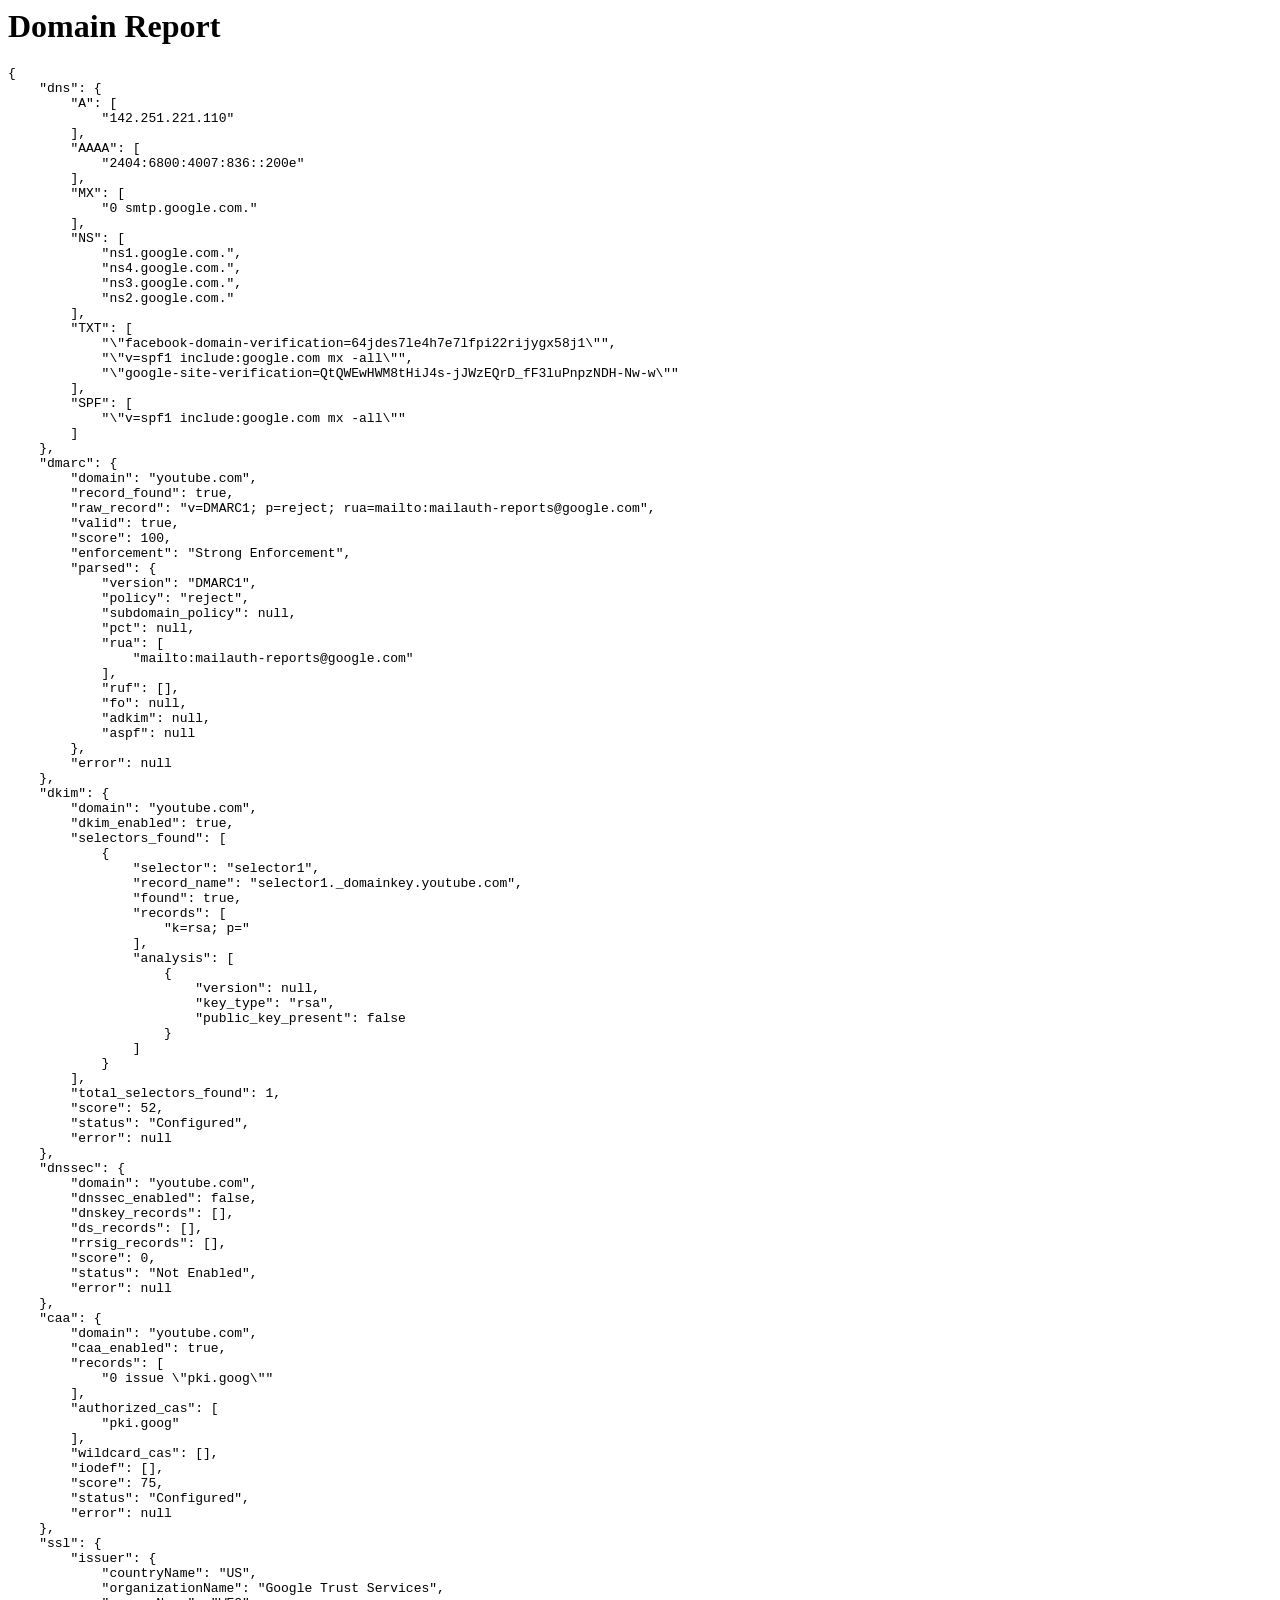
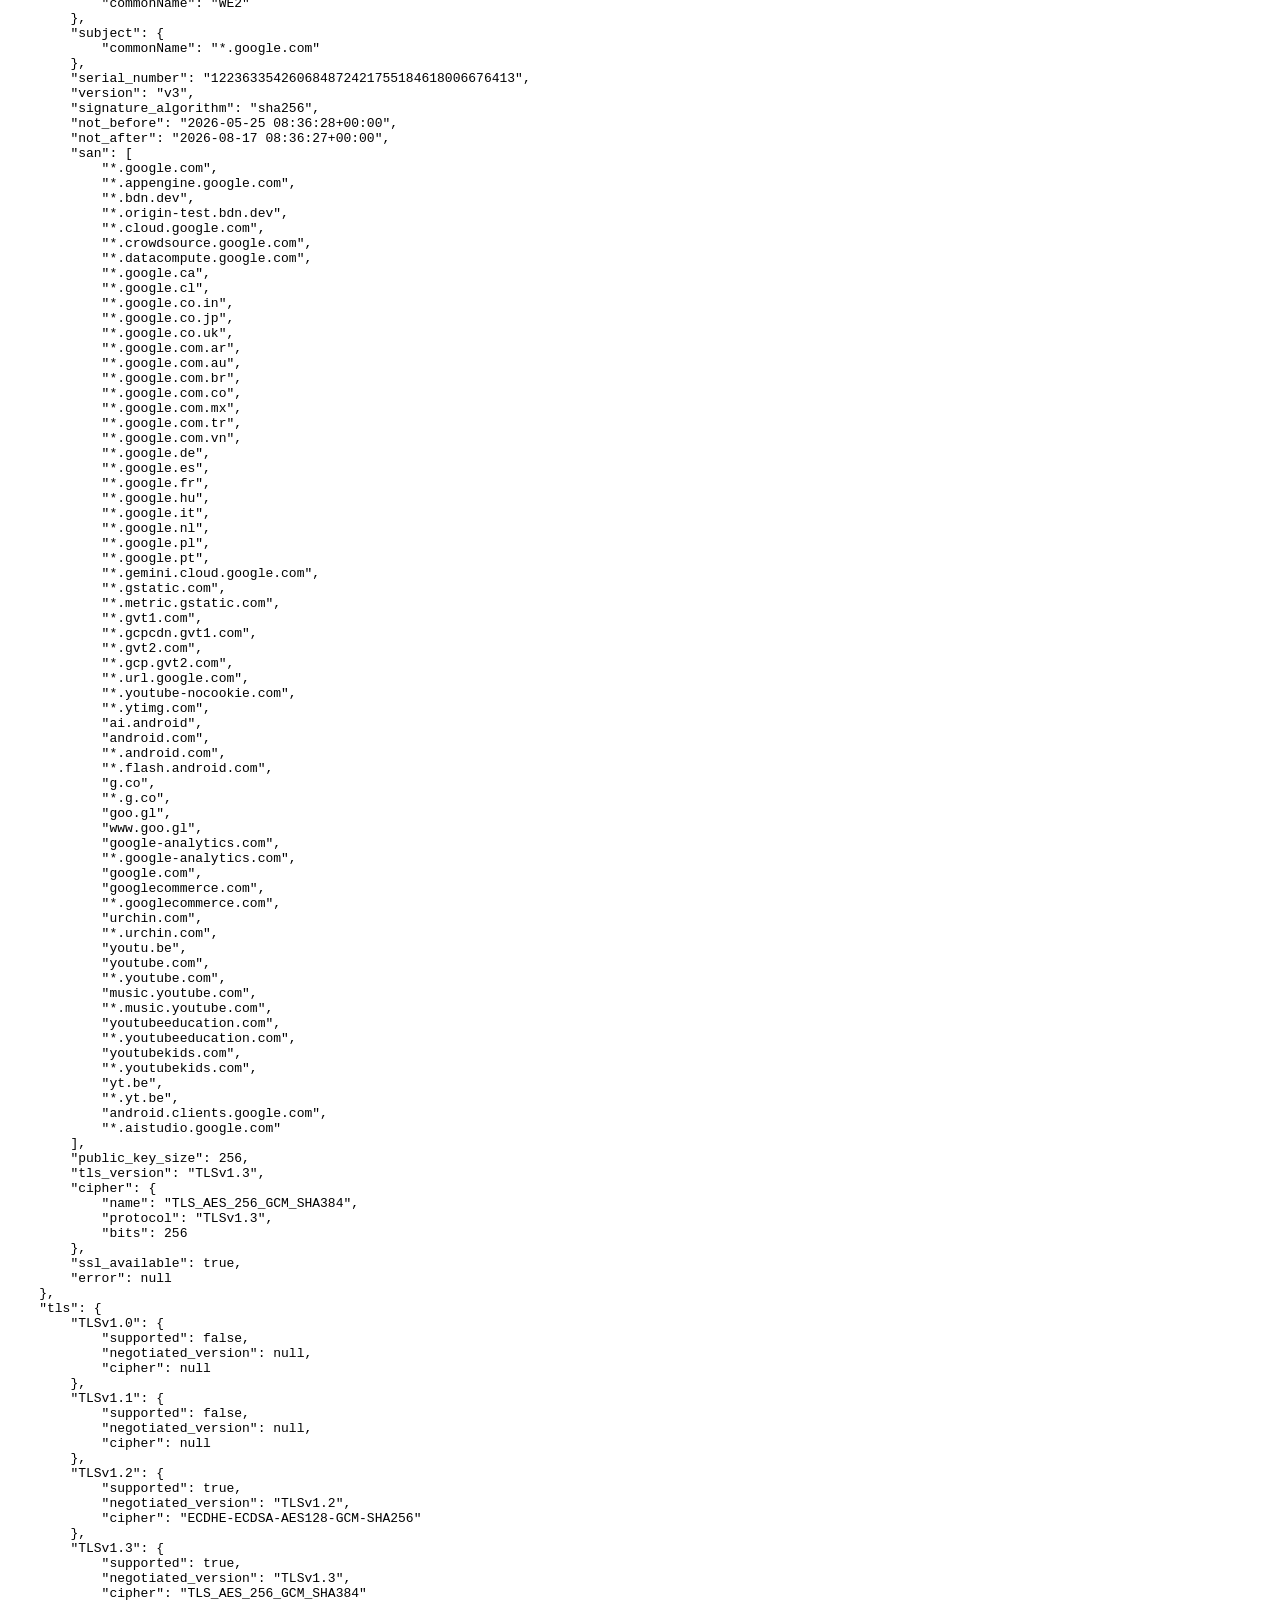
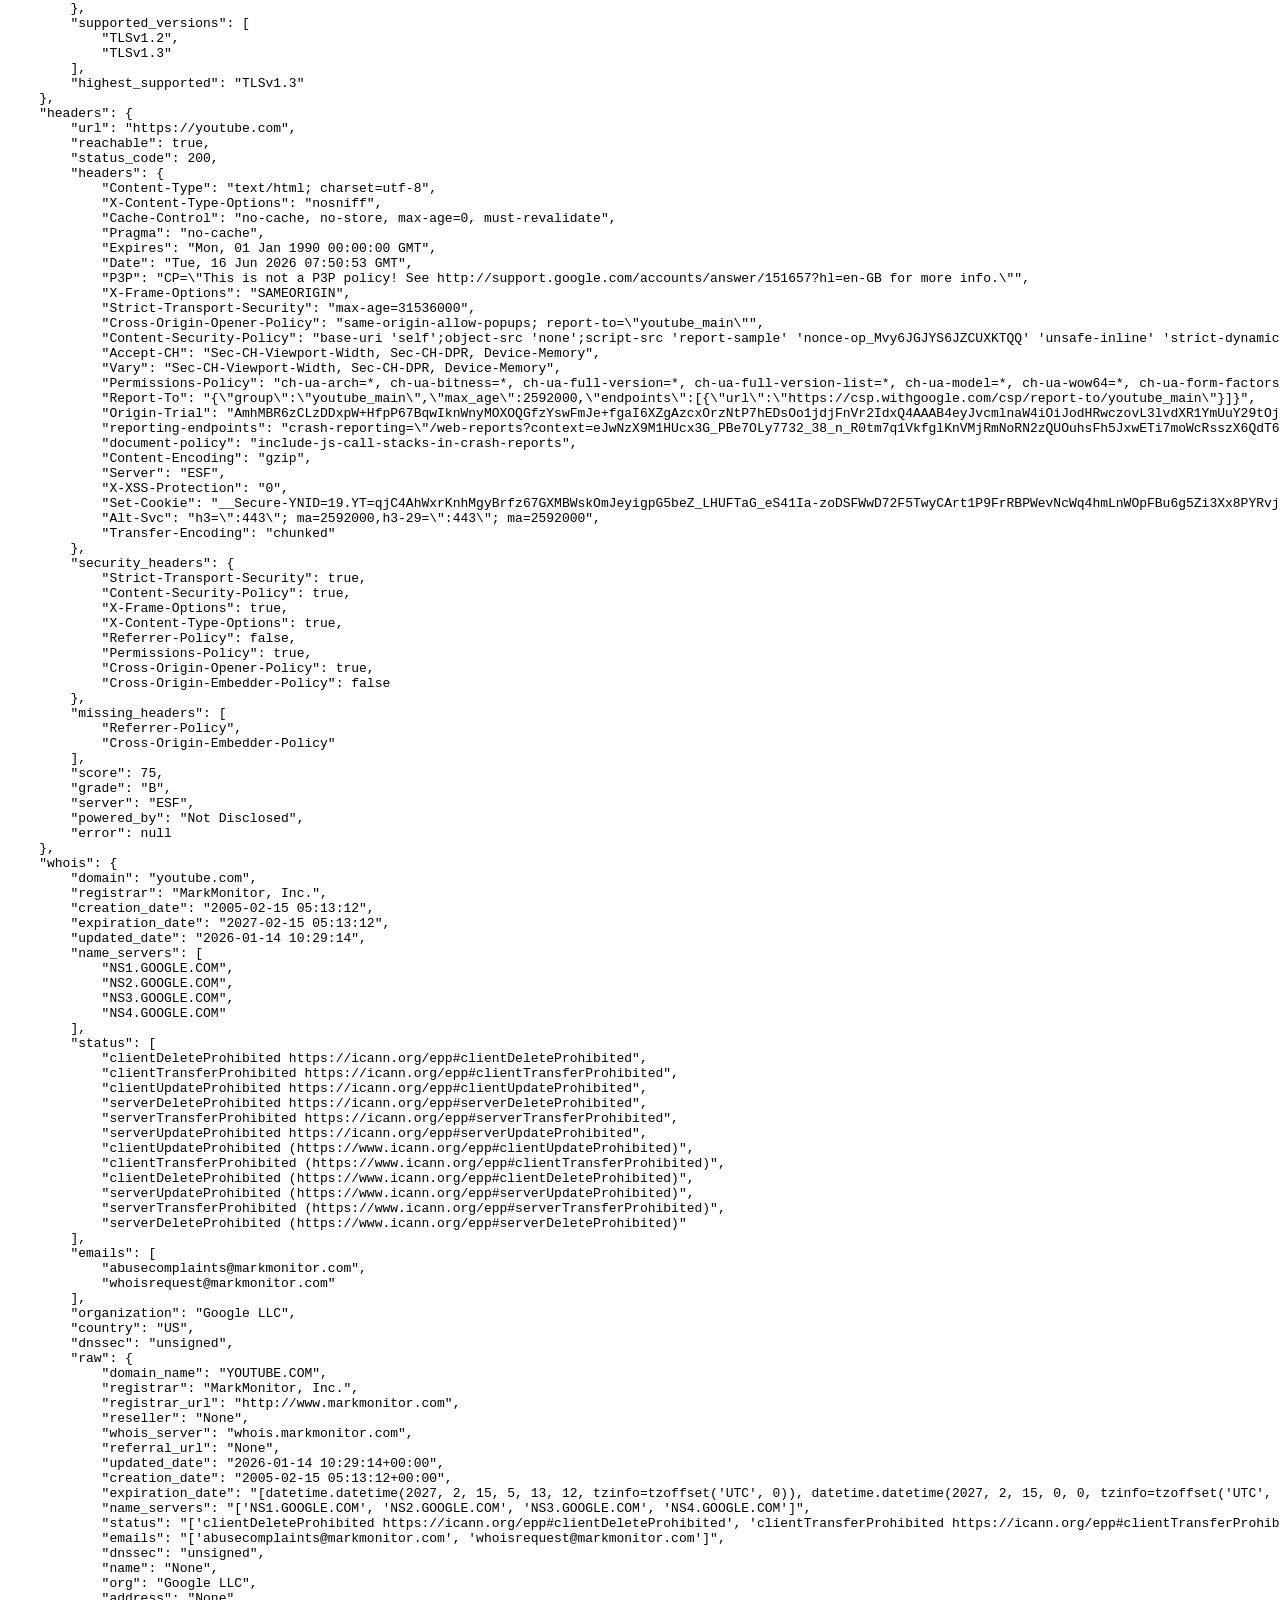
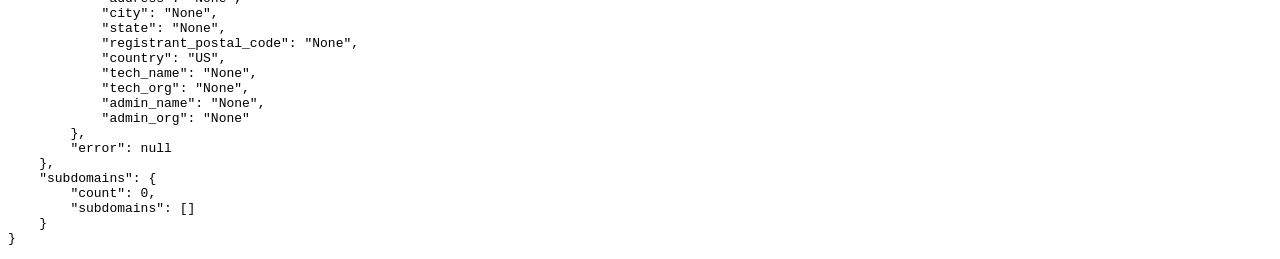
==== reports/html/youtube.com.html @ 62d056ec "Initial release" ====
<html>
<head>
<title>youtube.com</title>
</head>

<body>

<h1>Domain Report</h1>

<pre>
{
    "dns": {
        "A": [
            "142.251.221.110"
        ],
        "AAAA": [
            "2404:6800:4007:836::200e"
        ],
        "MX": [
            "0 smtp.google.com."
        ],
        "NS": [
            "ns1.google.com.",
            "ns4.google.com.",
            "ns3.google.com.",
            "ns2.google.com."
        ],
        "TXT": [
            "\"facebook-domain-verification=64jdes7le4h7e7lfpi22rijygx58j1\"",
            "\"v=spf1 include:google.com mx -all\"",
            "\"google-site-verification=QtQWEwHWM8tHiJ4s-jJWzEQrD_fF3luPnpzNDH-Nw-w\""
        ],
        "SPF": [
            "\"v=spf1 include:google.com mx -all\""
        ]
    },
    "dmarc": {
        "domain": "youtube.com",
        "record_found": true,
        "raw_record": "v=DMARC1; p=reject; rua=mailto:mailauth-reports@google.com",
        "valid": true,
        "score": 100,
        "enforcement": "Strong Enforcement",
        "parsed": {
            "version": "DMARC1",
            "policy": "reject",
            "subdomain_policy": null,
            "pct": null,
            "rua": [
                "mailto:mailauth-reports@google.com"
            ],
            "ruf": [],
            "fo": null,
            "adkim": null,
            "aspf": null
        },
        "error": null
    },
    "dkim": {
        "domain": "youtube.com",
        "dkim_enabled": true,
        "selectors_found": [
            {
                "selector": "selector1",
                "record_name": "selector1._domainkey.youtube.com",
                "found": true,
                "records": [
                    "k=rsa; p="
                ],
                "analysis": [
                    {
                        "version": null,
                        "key_type": "rsa",
                        "public_key_present": false
                    }
                ]
            }
        ],
        "total_selectors_found": 1,
        "score": 52,
        "status": "Configured",
        "error": null
    },
    "dnssec": {
        "domain": "youtube.com",
        "dnssec_enabled": false,
        "dnskey_records": [],
        "ds_records": [],
        "rrsig_records": [],
        "score": 0,
        "status": "Not Enabled",
        "error": null
    },
    "caa": {
        "domain": "youtube.com",
        "caa_enabled": true,
        "records": [
            "0 issue \"pki.goog\""
        ],
        "authorized_cas": [
            "pki.goog"
        ],
        "wildcard_cas": [],
        "iodef": [],
        "score": 75,
        "status": "Configured",
        "error": null
    },
    "ssl": {
        "issuer": {
            "countryName": "US",
            "organizationName": "Google Trust Services",
            "commonName": "WE2"
        },
        "subject": {
            "commonName": "*.google.com"
        },
        "serial_number": "122363354260684872421755184618006676413",
        "version": "v3",
        "signature_algorithm": "sha256",
        "not_before": "2026-05-25 08:36:28+00:00",
        "not_after": "2026-08-17 08:36:27+00:00",
        "san": [
            "*.google.com",
            "*.appengine.google.com",
            "*.bdn.dev",
            "*.origin-test.bdn.dev",
            "*.cloud.google.com",
            "*.crowdsource.google.com",
            "*.datacompute.google.com",
            "*.google.ca",
            "*.google.cl",
            "*.google.co.in",
            "*.google.co.jp",
            "*.google.co.uk",
            "*.google.com.ar",
            "*.google.com.au",
            "*.google.com.br",
            "*.google.com.co",
            "*.google.com.mx",
            "*.google.com.tr",
            "*.google.com.vn",
            "*.google.de",
            "*.google.es",
            "*.google.fr",
            "*.google.hu",
            "*.google.it",
            "*.google.nl",
            "*.google.pl",
            "*.google.pt",
            "*.gemini.cloud.google.com",
            "*.gstatic.com",
            "*.metric.gstatic.com",
            "*.gvt1.com",
            "*.gcpcdn.gvt1.com",
            "*.gvt2.com",
            "*.gcp.gvt2.com",
            "*.url.google.com",
            "*.youtube-nocookie.com",
            "*.ytimg.com",
            "ai.android",
            "android.com",
            "*.android.com",
            "*.flash.android.com",
            "g.co",
            "*.g.co",
            "goo.gl",
            "www.goo.gl",
            "google-analytics.com",
            "*.google-analytics.com",
            "google.com",
            "googlecommerce.com",
            "*.googlecommerce.com",
            "urchin.com",
            "*.urchin.com",
            "youtu.be",
            "youtube.com",
            "*.youtube.com",
            "music.youtube.com",
            "*.music.youtube.com",
            "youtubeeducation.com",
            "*.youtubeeducation.com",
            "youtubekids.com",
            "*.youtubekids.com",
            "yt.be",
            "*.yt.be",
            "android.clients.google.com",
            "*.aistudio.google.com"
        ],
        "public_key_size": 256,
        "tls_version": "TLSv1.3",
        "cipher": {
            "name": "TLS_AES_256_GCM_SHA384",
            "protocol": "TLSv1.3",
            "bits": 256
        },
        "ssl_available": true,
        "error": null
    },
    "tls": {
        "TLSv1.0": {
            "supported": false,
            "negotiated_version": null,
            "cipher": null
        },
        "TLSv1.1": {
            "supported": false,
            "negotiated_version": null,
            "cipher": null
        },
        "TLSv1.2": {
            "supported": true,
            "negotiated_version": "TLSv1.2",
            "cipher": "ECDHE-ECDSA-AES128-GCM-SHA256"
        },
        "TLSv1.3": {
            "supported": true,
            "negotiated_version": "TLSv1.3",
            "cipher": "TLS_AES_256_GCM_SHA384"
        },
        "supported_versions": [
            "TLSv1.2",
            "TLSv1.3"
        ],
        "highest_supported": "TLSv1.3"
    },
    "headers": {
        "url": "https://youtube.com",
        "reachable": true,
        "status_code": 200,
        "headers": {
            "Content-Type": "text/html; charset=utf-8",
            "X-Content-Type-Options": "nosniff",
            "Cache-Control": "no-cache, no-store, max-age=0, must-revalidate",
            "Pragma": "no-cache",
            "Expires": "Mon, 01 Jan 1990 00:00:00 GMT",
            "Date": "Tue, 16 Jun 2026 07:50:53 GMT",
            "P3P": "CP=\"This is not a P3P policy! See http://support.google.com/accounts/answer/151657?hl=en-GB for more info.\"",
            "X-Frame-Options": "SAMEORIGIN",
            "Strict-Transport-Security": "max-age=31536000",
            "Cross-Origin-Opener-Policy": "same-origin-allow-popups; report-to=\"youtube_main\"",
            "Content-Security-Policy": "base-uri 'self';object-src 'none';script-src 'report-sample' 'nonce-op_Mvy6JGJYS6JZCUXKTQQ' 'unsafe-inline' 'strict-dynamic' https: http: 'unsafe-eval';report-uri https://csp.withgoogle.com/csp/youtube_main/strict, require-trusted-types-for 'script'",
            "Accept-CH": "Sec-CH-Viewport-Width, Sec-CH-DPR, Device-Memory",
            "Vary": "Sec-CH-Viewport-Width, Sec-CH-DPR, Device-Memory",
            "Permissions-Policy": "ch-ua-arch=*, ch-ua-bitness=*, ch-ua-full-version=*, ch-ua-full-version-list=*, ch-ua-model=*, ch-ua-wow64=*, ch-ua-form-factors=*, ch-ua-platform=*, ch-ua-platform-version=*",
            "Report-To": "{\"group\":\"youtube_main\",\"max_age\":2592000,\"endpoints\":[{\"url\":\"https://csp.withgoogle.com/csp/report-to/youtube_main\"}]}",
            "Origin-Trial": "[base64], AiDEBptUfVeO93q48VdVMe/[base64]",
            "reporting-endpoints": "crash-reporting=\"/web-reports?context=[base64]\"",
            "document-policy": "include-js-call-stacks-in-crash-reports",
            "Content-Encoding": "gzip",
            "Server": "ESF",
            "X-XSS-Protection": "0",
            "Set-Cookie": "__Secure-YNID=19.YT=[base64]; expires=Sun, 13-Dec-2026 07:50:52 GMT; path=/; domain=.youtube.com; Secure; HttpOnly; SameSite=none, GPS=1; Domain=.youtube.com; Expires=Tue, 16-Jun-2026 08:20:53 GMT; Path=/; Secure; HttpOnly, YSC=hbJdYgOzOFk; Domain=.youtube.com; Path=/; Secure; HttpOnly; SameSite=none, __Secure-ROLLOUT_TOKEN=COz4hY_W-s-j2QEQ2vnJnqOLlQMY2vnJnqOLlQM%3D; Domain=youtube.com; Expires=Sun, 13-Dec-2026 07:50:53 GMT; Path=/; Secure; HttpOnly; SameSite=none; Partitioned, __Secure-YEC=; Domain=.youtube.com; Expires=Wed, 20-Sep-2023 07:50:53 GMT; Path=/; Secure; HttpOnly; SameSite=lax, VISITOR_INFO1_LIVE=xcBWP-prTMo; Domain=.youtube.com; Expires=Sun, 13-Dec-2026 07:50:53 GMT; Path=/; Secure; HttpOnly; SameSite=none, VISITOR_PRIVACY_METADATA=CgJJThIEGgAgVA%3D%3D; Domain=.youtube.com; Expires=Sun, 13-Dec-2026 07:50:53 GMT; Path=/; Secure; HttpOnly; SameSite=none",
            "Alt-Svc": "h3=\":443\"; ma=2592000,h3-29=\":443\"; ma=2592000",
            "Transfer-Encoding": "chunked"
        },
        "security_headers": {
            "Strict-Transport-Security": true,
            "Content-Security-Policy": true,
            "X-Frame-Options": true,
            "X-Content-Type-Options": true,
            "Referrer-Policy": false,
            "Permissions-Policy": true,
            "Cross-Origin-Opener-Policy": true,
            "Cross-Origin-Embedder-Policy": false
        },
        "missing_headers": [
            "Referrer-Policy",
            "Cross-Origin-Embedder-Policy"
        ],
        "score": 75,
        "grade": "B",
        "server": "ESF",
        "powered_by": "Not Disclosed",
        "error": null
    },
    "whois": {
        "domain": "youtube.com",
        "registrar": "MarkMonitor, Inc.",
        "creation_date": "2005-02-15 05:13:12",
        "expiration_date": "2027-02-15 05:13:12",
        "updated_date": "2026-01-14 10:29:14",
        "name_servers": [
            "NS1.GOOGLE.COM",
            "NS2.GOOGLE.COM",
            "NS3.GOOGLE.COM",
            "NS4.GOOGLE.COM"
        ],
        "status": [
            "clientDeleteProhibited https://icann.org/epp#clientDeleteProhibited",
            "clientTransferProhibited https://icann.org/epp#clientTransferProhibited",
            "clientUpdateProhibited https://icann.org/epp#clientUpdateProhibited",
            "serverDeleteProhibited https://icann.org/epp#serverDeleteProhibited",
            "serverTransferProhibited https://icann.org/epp#serverTransferProhibited",
            "serverUpdateProhibited https://icann.org/epp#serverUpdateProhibited",
            "clientUpdateProhibited (https://www.icann.org/epp#clientUpdateProhibited)",
            "clientTransferProhibited (https://www.icann.org/epp#clientTransferProhibited)",
            "clientDeleteProhibited (https://www.icann.org/epp#clientDeleteProhibited)",
            "serverUpdateProhibited (https://www.icann.org/epp#serverUpdateProhibited)",
            "serverTransferProhibited (https://www.icann.org/epp#serverTransferProhibited)",
            "serverDeleteProhibited (https://www.icann.org/epp#serverDeleteProhibited)"
        ],
        "emails": [
            "abusecomplaints@markmonitor.com",
            "whoisrequest@markmonitor.com"
        ],
        "organization": "Google LLC",
        "country": "US",
        "dnssec": "unsigned",
        "raw": {
            "domain_name": "YOUTUBE.COM",
            "registrar": "MarkMonitor, Inc.",
            "registrar_url": "http://www.markmonitor.com",
            "reseller": "None",
            "whois_server": "whois.markmonitor.com",
            "referral_url": "None",
            "updated_date": "2026-01-14 10:29:14+00:00",
            "creation_date": "2005-02-15 05:13:12+00:00",
            "expiration_date": "[datetime.datetime(2027, 2, 15, 5, 13, 12, tzinfo=tzoffset('UTC', 0)), datetime.datetime(2027, 2, 15, 0, 0, tzinfo=tzoffset('UTC', 0))]",
            "name_servers": "['NS1.GOOGLE.COM', 'NS2.GOOGLE.COM', 'NS3.GOOGLE.COM', 'NS4.GOOGLE.COM']",
            "status": "['clientDeleteProhibited https://icann.org/epp#clientDeleteProhibited', 'clientTransferProhibited https://icann.org/epp#clientTransferProhibited', 'clientUpdateProhibited https://icann.org/epp#clientUpdateProhibited', 'serverDeleteProhibited https://icann.org/epp#serverDeleteProhibited', 'serverTransferProhibited https://icann.org/epp#serverTransferProhibited', 'serverUpdateProhibited https://icann.org/epp#serverUpdateProhibited', 'clientUpdateProhibited (https://www.icann.org/epp#clientUpdateProhibited)', 'clientTransferProhibited (https://www.icann.org/epp#clientTransferProhibited)', 'clientDeleteProhibited (https://www.icann.org/epp#clientDeleteProhibited)', 'serverUpdateProhibited (https://www.icann.org/epp#serverUpdateProhibited)', 'serverTransferProhibited (https://www.icann.org/epp#serverTransferProhibited)', 'serverDeleteProhibited (https://www.icann.org/epp#serverDeleteProhibited)']",
            "emails": "['abusecomplaints@markmonitor.com', 'whoisrequest@markmonitor.com']",
            "dnssec": "unsigned",
            "name": "None",
            "org": "Google LLC",
            "address": "None",
            "city": "None",
            "state": "None",
            "registrant_postal_code": "None",
            "country": "US",
            "tech_name": "None",
            "tech_org": "None",
            "admin_name": "None",
            "admin_org": "None"
        },
        "error": null
    },
    "subdomains": {
        "count": 0,
        "subdomains": []
    }
}
</pre>

</body>
</html>
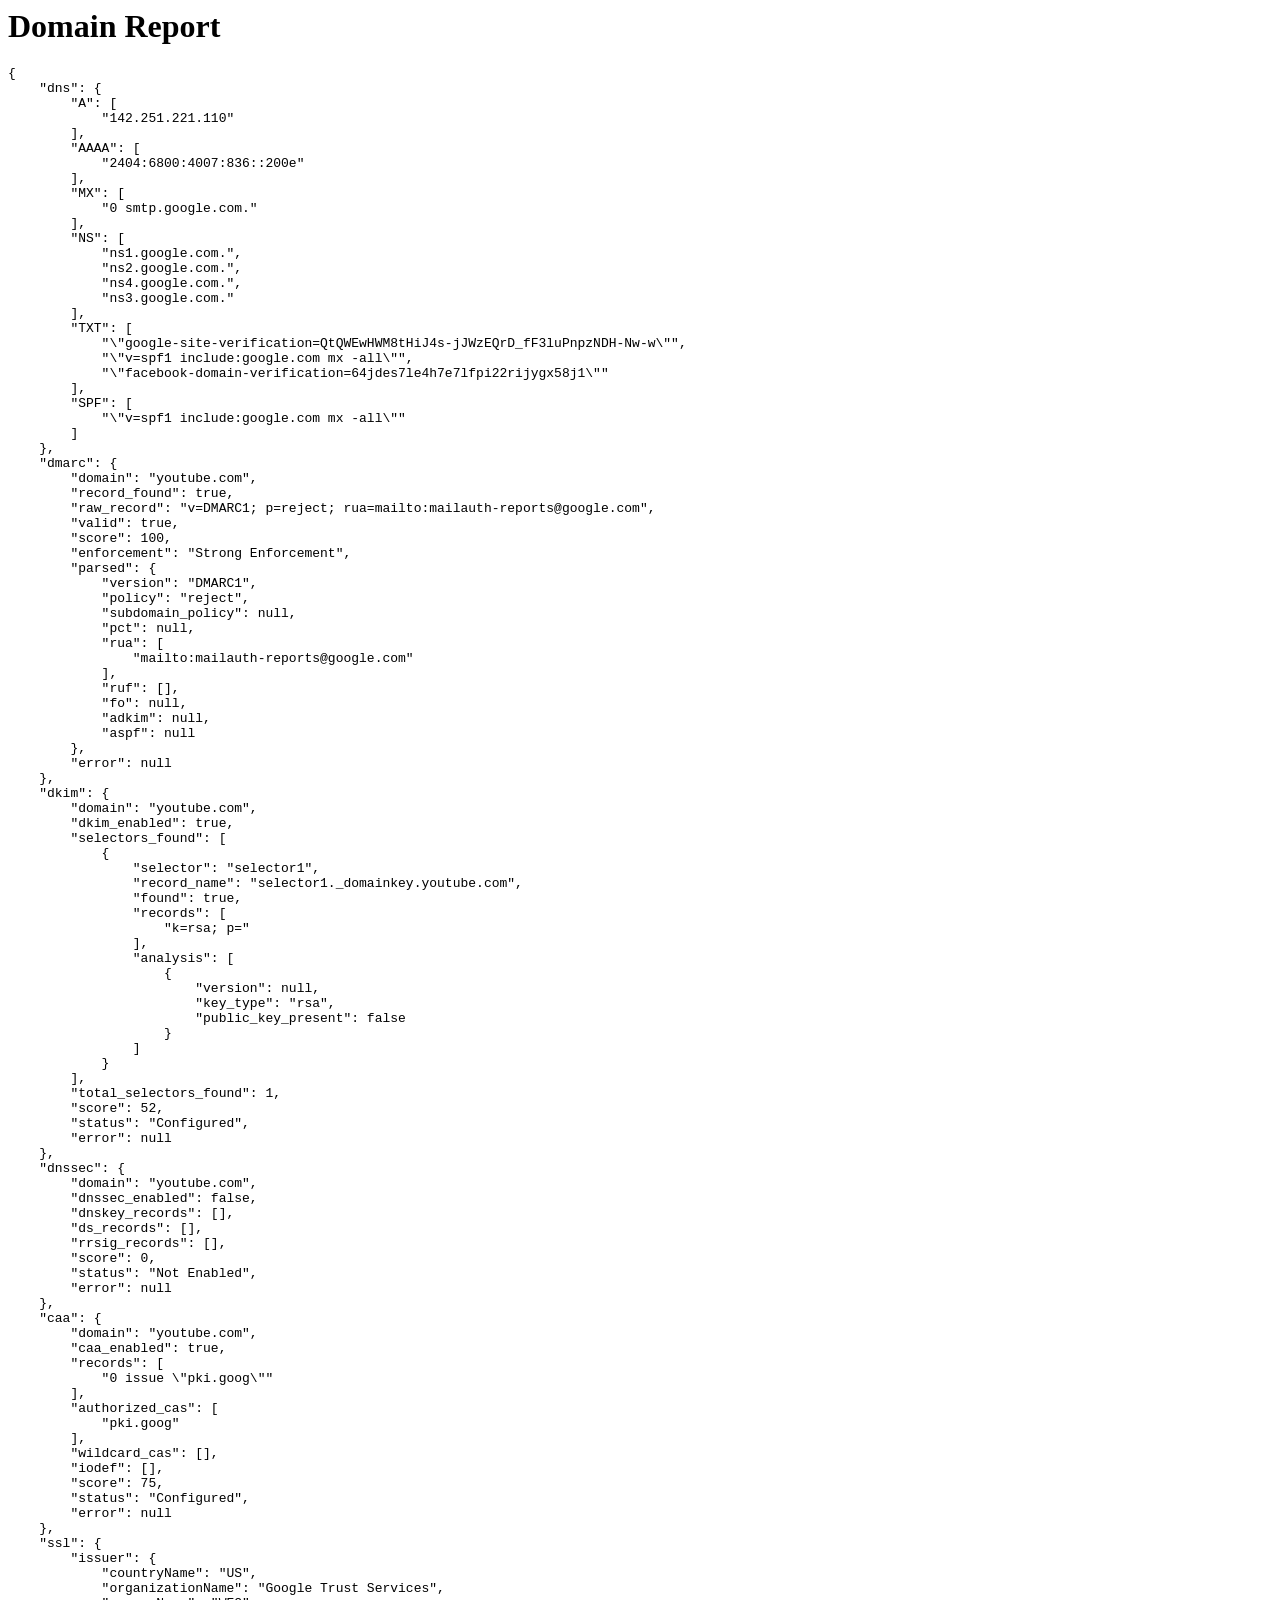
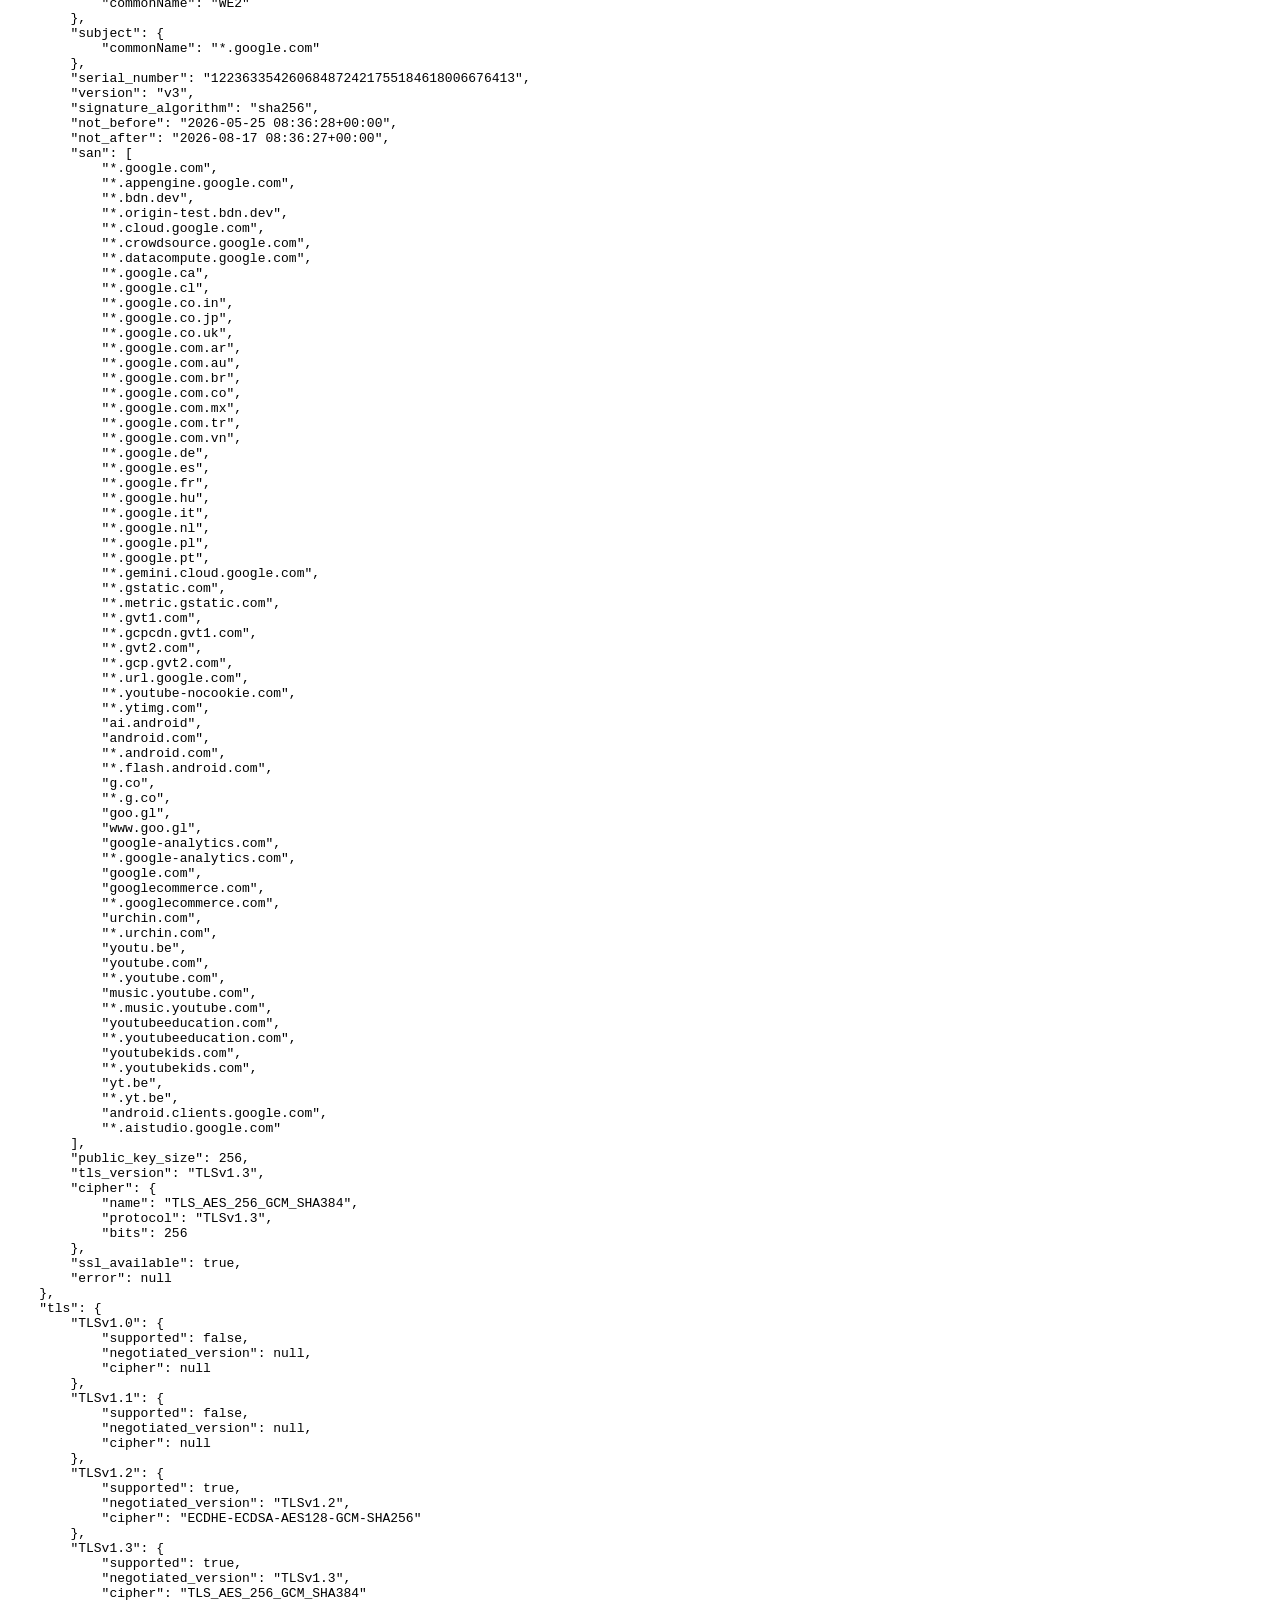
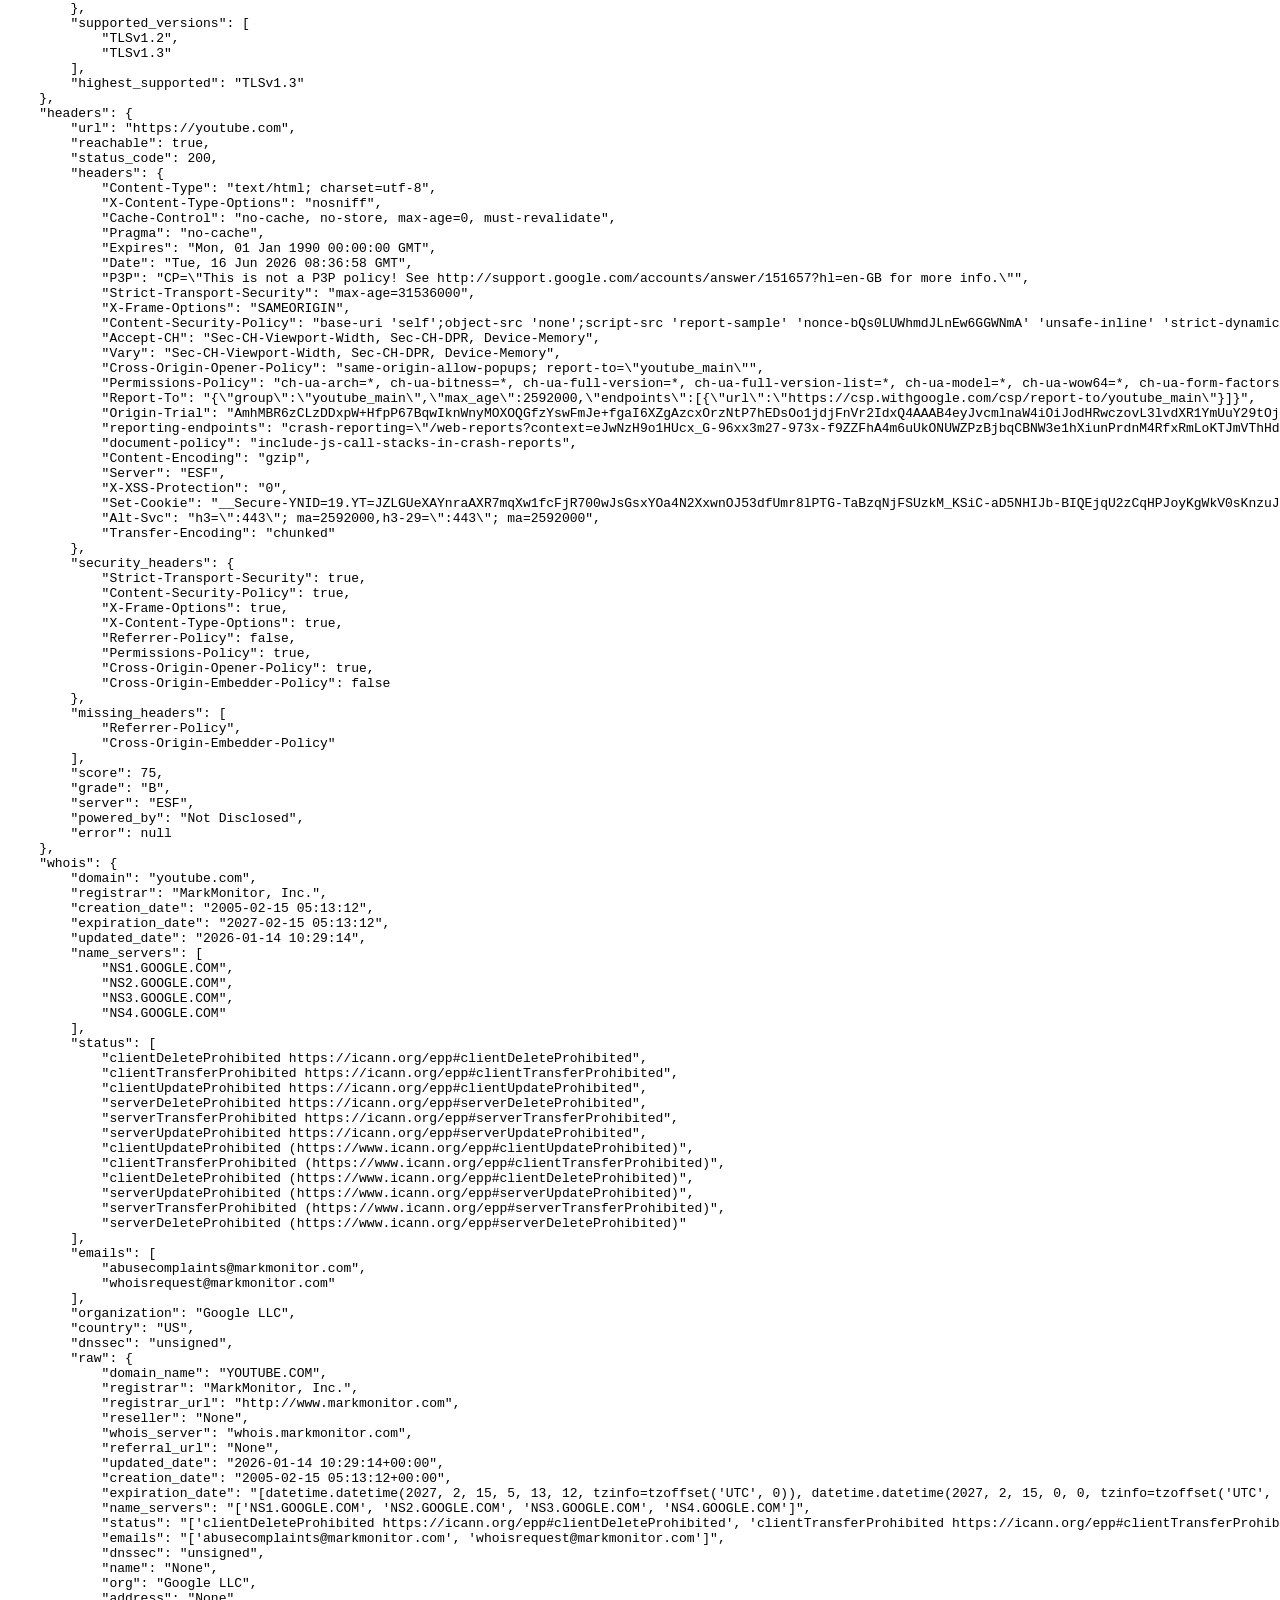
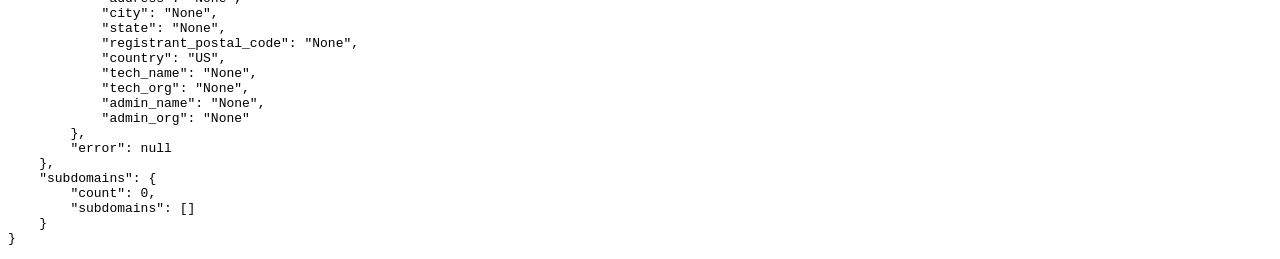
==== commit 2f156d01: "Added web dashboard and UI improvements" ====
--- a/reports/html/youtube.com.html
+++ b/reports/html/youtube.com.html
@@ -22,14 +22,14 @@
         ],
         "NS": [
             "ns1.google.com.",
+            "ns2.google.com.",
             "ns4.google.com.",
-            "ns3.google.com.",
-            "ns2.google.com."
+            "ns3.google.com."
         ],
         "TXT": [
-            "\"facebook-domain-verification=64jdes7le4h7e7lfpi22rijygx58j1\"",
+            "\"google-site-verification=QtQWEwHWM8tHiJ4s-jJWzEQrD_fF3luPnpzNDH-Nw-w\"",
             "\"v=spf1 include:google.com mx -all\"",
-            "\"google-site-verification=QtQWEwHWM8tHiJ4s-jJWzEQrD_fF3luPnpzNDH-Nw-w\""
+            "\"facebook-domain-verification=64jdes7le4h7e7lfpi22rijygx58j1\""
         ],
         "SPF": [
             "\"v=spf1 include:google.com mx -all\""
@@ -235,23 +235,23 @@
             "Cache-Control": "no-cache, no-store, max-age=0, must-revalidate",
             "Pragma": "no-cache",
             "Expires": "Mon, 01 Jan 1990 00:00:00 GMT",
-            "Date": "Tue, 16 Jun 2026 07:50:53 GMT",
+            "Date": "Tue, 16 Jun 2026 08:36:58 GMT",
             "P3P": "CP=\"This is not a P3P policy! See http://support.google.com/accounts/answer/151657?hl=en-GB for more info.\"",
+            "Strict-Transport-Security": "max-age=31536000",
             "X-Frame-Options": "SAMEORIGIN",
-            "Strict-Transport-Security": "max-age=31536000",
-            "Cross-Origin-Opener-Policy": "same-origin-allow-popups; report-to=\"youtube_main\"",
-            "Content-Security-Policy": "base-uri 'self';object-src 'none';script-src 'report-sample' 'nonce-op_Mvy6JGJYS6JZCUXKTQQ' 'unsafe-inline' 'strict-dynamic' https: http: 'unsafe-eval';report-uri https://csp.withgoogle.com/csp/youtube_main/strict, require-trusted-types-for 'script'",
+            "Content-Security-Policy": "base-uri 'self';object-src 'none';script-src 'report-sample' 'nonce-bQs0LUWhmdJLnEw6GGWNmA' 'unsafe-inline' 'strict-dynamic' https: http: 'unsafe-eval';report-uri https://csp.withgoogle.com/csp/youtube_main/strict, require-trusted-types-for 'script'",
             "Accept-CH": "Sec-CH-Viewport-Width, Sec-CH-DPR, Device-Memory",
             "Vary": "Sec-CH-Viewport-Width, Sec-CH-DPR, Device-Memory",
+            "Cross-Origin-Opener-Policy": "same-origin-allow-popups; report-to=\"youtube_main\"",
             "Permissions-Policy": "ch-ua-arch=*, ch-ua-bitness=*, ch-ua-full-version=*, ch-ua-full-version-list=*, ch-ua-model=*, ch-ua-wow64=*, ch-ua-form-factors=*, ch-ua-platform=*, ch-ua-platform-version=*",
             "Report-To": "{\"group\":\"youtube_main\",\"max_age\":2592000,\"endpoints\":[{\"url\":\"https://csp.withgoogle.com/csp/report-to/youtube_main\"}]}",
             "Origin-Trial": "[base64], AiDEBptUfVeO93q48VdVMe/[base64]",
-            "reporting-endpoints": "crash-reporting=\"/web-reports?context=[base64]\"",
+            "reporting-endpoints": "crash-reporting=\"/web-reports?context=[base64]\"",
             "document-policy": "include-js-call-stacks-in-crash-reports",
             "Content-Encoding": "gzip",
             "Server": "ESF",
             "X-XSS-Protection": "0",
-            "Set-Cookie": "__Secure-YNID=19.YT=[base64]; expires=Sun, 13-Dec-2026 07:50:52 GMT; path=/; domain=.youtube.com; Secure; HttpOnly; SameSite=none, GPS=1; Domain=.youtube.com; Expires=Tue, 16-Jun-2026 08:20:53 GMT; Path=/; Secure; HttpOnly, YSC=hbJdYgOzOFk; Domain=.youtube.com; Path=/; Secure; HttpOnly; SameSite=none, __Secure-ROLLOUT_TOKEN=COz4hY_W-s-j2QEQ2vnJnqOLlQMY2vnJnqOLlQM%3D; Domain=youtube.com; Expires=Sun, 13-Dec-2026 07:50:53 GMT; Path=/; Secure; HttpOnly; SameSite=none; Partitioned, __Secure-YEC=; Domain=.youtube.com; Expires=Wed, 20-Sep-2023 07:50:53 GMT; Path=/; Secure; HttpOnly; SameSite=lax, VISITOR_INFO1_LIVE=xcBWP-prTMo; Domain=.youtube.com; Expires=Sun, 13-Dec-2026 07:50:53 GMT; Path=/; Secure; HttpOnly; SameSite=none, VISITOR_PRIVACY_METADATA=CgJJThIEGgAgVA%3D%3D; Domain=.youtube.com; Expires=Sun, 13-Dec-2026 07:50:53 GMT; Path=/; Secure; HttpOnly; SameSite=none",
+            "Set-Cookie": "__Secure-YNID=19.YT=[base64]; expires=Sun, 13-Dec-2026 08:36:57 GMT; path=/; domain=.youtube.com; Secure; HttpOnly; SameSite=none, GPS=1; Domain=.youtube.com; Expires=Tue, 16-Jun-2026 09:06:58 GMT; Path=/; Secure; HttpOnly, YSC=84qgNvAX_54; Domain=.youtube.com; Path=/; Secure; HttpOnly; SameSite=none, __Secure-ROLLOUT_TOKEN=CN_7_cyNhJ-RZxDqxITFrYuVAxjqxITFrYuVAw%3D%3D; Domain=youtube.com; Expires=Sun, 13-Dec-2026 08:36:58 GMT; Path=/; Secure; HttpOnly; SameSite=none; Partitioned, __Secure-YEC=; Domain=.youtube.com; Expires=Wed, 20-Sep-2023 08:36:58 GMT; Path=/; Secure; HttpOnly; SameSite=lax, VISITOR_INFO1_LIVE=gk16_-IWEhI; Domain=.youtube.com; Expires=Sun, 13-Dec-2026 08:36:58 GMT; Path=/; Secure; HttpOnly; SameSite=none, VISITOR_PRIVACY_METADATA=CgJJThIEGgAgHg%3D%3D; Domain=.youtube.com; Expires=Sun, 13-Dec-2026 08:36:58 GMT; Path=/; Secure; HttpOnly; SameSite=none",
             "Alt-Svc": "h3=\":443\"; ma=2592000,h3-29=\":443\"; ma=2592000",
             "Transfer-Encoding": "chunked"
         },
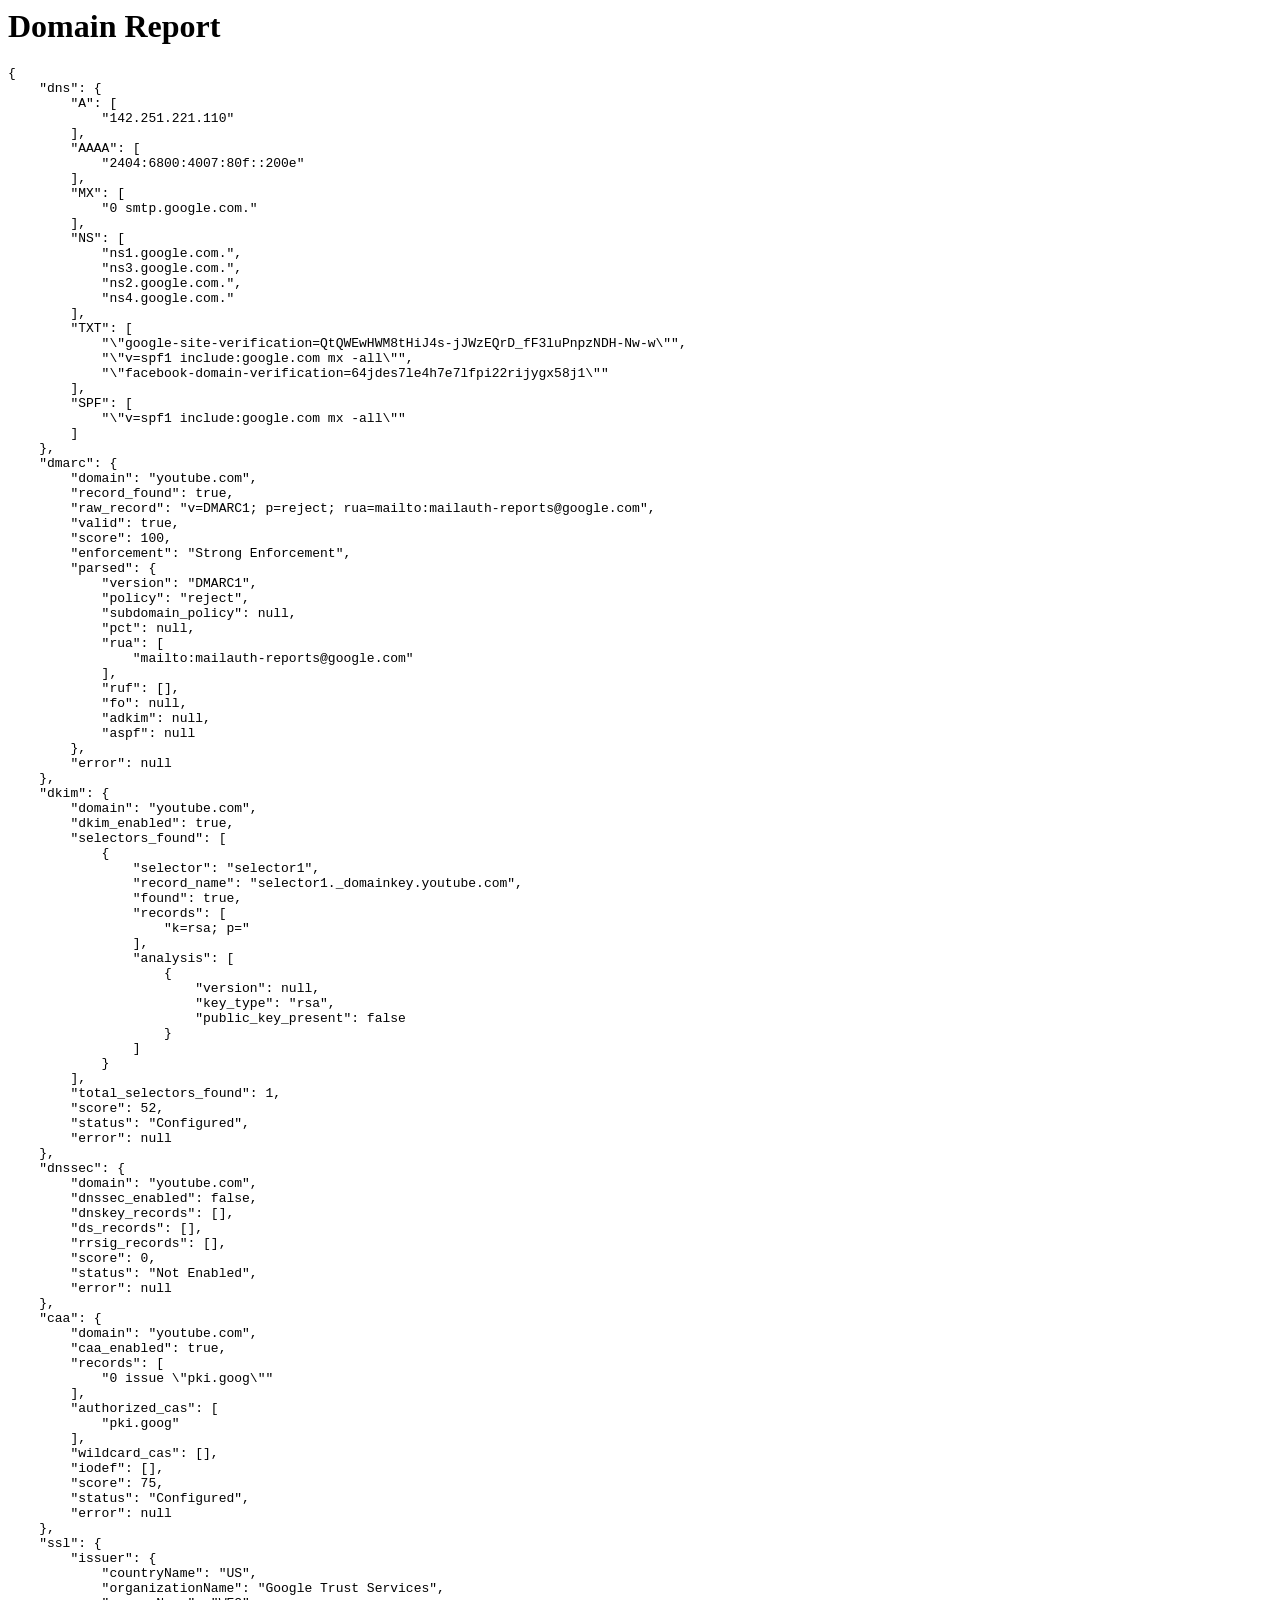
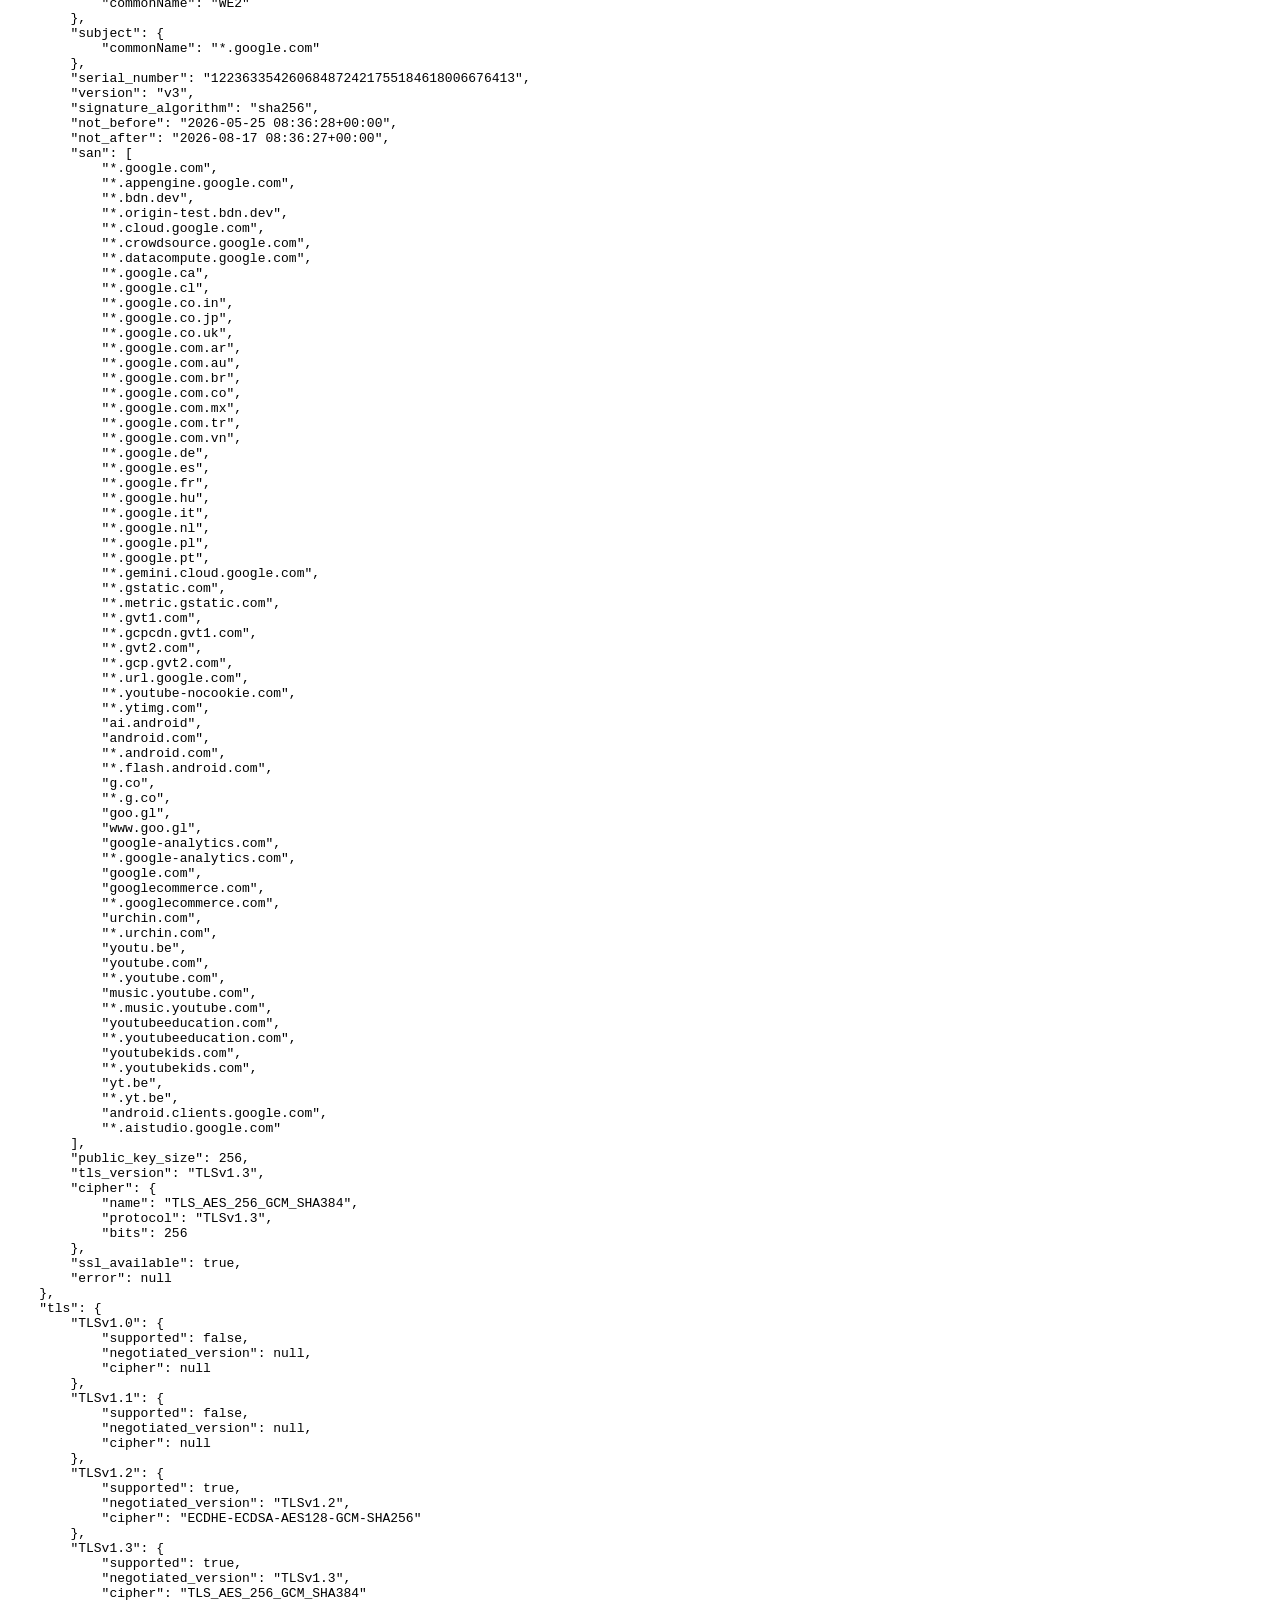
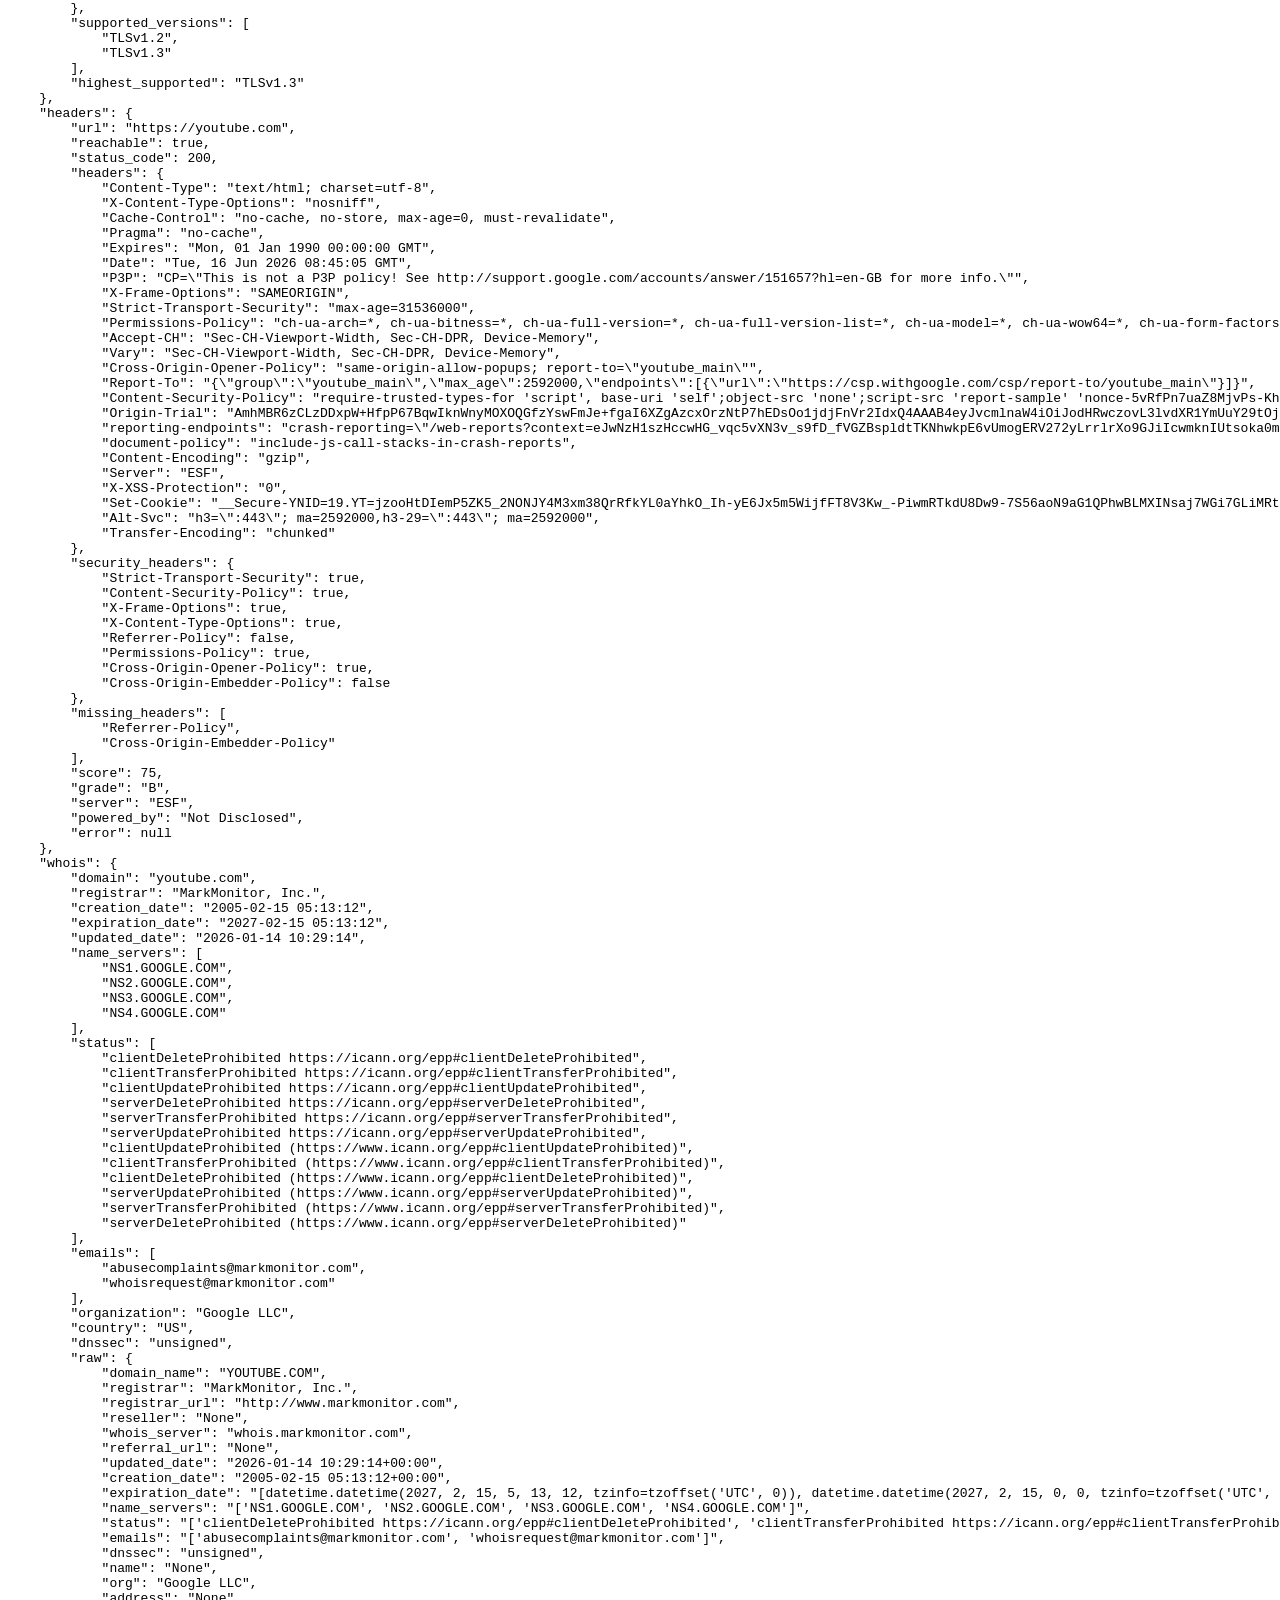
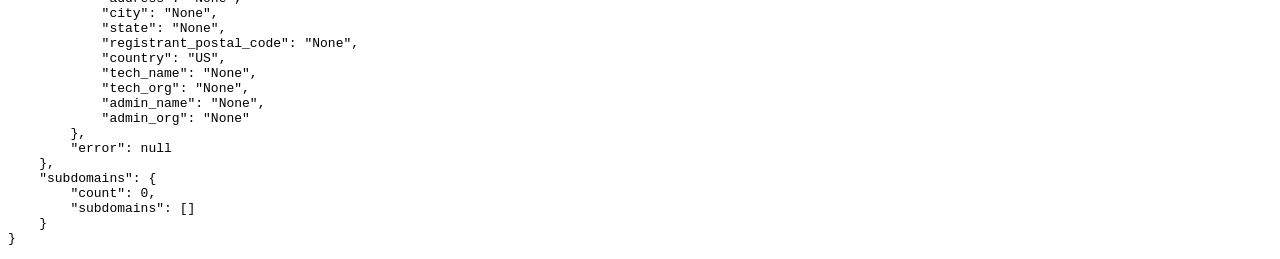
==== commit b58df7d6: "Describe changes" ====
--- a/reports/html/youtube.com.html
+++ b/reports/html/youtube.com.html
@@ -15,16 +15,16 @@
             "142.251.221.110"
         ],
         "AAAA": [
-            "2404:6800:4007:836::200e"
+            "2404:6800:4007:80f::200e"
         ],
         "MX": [
             "0 smtp.google.com."
         ],
         "NS": [
             "ns1.google.com.",
+            "ns3.google.com.",
             "ns2.google.com.",
-            "ns4.google.com.",
-            "ns3.google.com."
+            "ns4.google.com."
         ],
         "TXT": [
             "\"google-site-verification=QtQWEwHWM8tHiJ4s-jJWzEQrD_fF3luPnpzNDH-Nw-w\"",
@@ -235,23 +235,23 @@
             "Cache-Control": "no-cache, no-store, max-age=0, must-revalidate",
             "Pragma": "no-cache",
             "Expires": "Mon, 01 Jan 1990 00:00:00 GMT",
-            "Date": "Tue, 16 Jun 2026 08:36:58 GMT",
+            "Date": "Tue, 16 Jun 2026 08:45:05 GMT",
             "P3P": "CP=\"This is not a P3P policy! See http://support.google.com/accounts/answer/151657?hl=en-GB for more info.\"",
+            "X-Frame-Options": "SAMEORIGIN",
             "Strict-Transport-Security": "max-age=31536000",
-            "X-Frame-Options": "SAMEORIGIN",
-            "Content-Security-Policy": "base-uri 'self';object-src 'none';script-src 'report-sample' 'nonce-bQs0LUWhmdJLnEw6GGWNmA' 'unsafe-inline' 'strict-dynamic' https: http: 'unsafe-eval';report-uri https://csp.withgoogle.com/csp/youtube_main/strict, require-trusted-types-for 'script'",
+            "Permissions-Policy": "ch-ua-arch=*, ch-ua-bitness=*, ch-ua-full-version=*, ch-ua-full-version-list=*, ch-ua-model=*, ch-ua-wow64=*, ch-ua-form-factors=*, ch-ua-platform=*, ch-ua-platform-version=*",
             "Accept-CH": "Sec-CH-Viewport-Width, Sec-CH-DPR, Device-Memory",
             "Vary": "Sec-CH-Viewport-Width, Sec-CH-DPR, Device-Memory",
             "Cross-Origin-Opener-Policy": "same-origin-allow-popups; report-to=\"youtube_main\"",
-            "Permissions-Policy": "ch-ua-arch=*, ch-ua-bitness=*, ch-ua-full-version=*, ch-ua-full-version-list=*, ch-ua-model=*, ch-ua-wow64=*, ch-ua-form-factors=*, ch-ua-platform=*, ch-ua-platform-version=*",
             "Report-To": "{\"group\":\"youtube_main\",\"max_age\":2592000,\"endpoints\":[{\"url\":\"https://csp.withgoogle.com/csp/report-to/youtube_main\"}]}",
+            "Content-Security-Policy": "require-trusted-types-for 'script', base-uri 'self';object-src 'none';script-src 'report-sample' 'nonce-5vRfPn7uaZ8MjvPs-KhkxA' 'unsafe-inline' 'strict-dynamic' https: http: 'unsafe-eval';report-uri https://csp.withgoogle.com/csp/youtube_main/strict",
             "Origin-Trial": "[base64], AiDEBptUfVeO93q48VdVMe/[base64]",
-            "reporting-endpoints": "crash-reporting=\"/web-reports?context=[base64]\"",
+            "reporting-endpoints": "crash-reporting=\"/web-reports?context=[base64]\"",
             "document-policy": "include-js-call-stacks-in-crash-reports",
             "Content-Encoding": "gzip",
             "Server": "ESF",
             "X-XSS-Protection": "0",
-            "Set-Cookie": "__Secure-YNID=19.YT=[base64]; expires=Sun, 13-Dec-2026 08:36:57 GMT; path=/; domain=.youtube.com; Secure; HttpOnly; SameSite=none, GPS=1; Domain=.youtube.com; Expires=Tue, 16-Jun-2026 09:06:58 GMT; Path=/; Secure; HttpOnly, YSC=84qgNvAX_54; Domain=.youtube.com; Path=/; Secure; HttpOnly; SameSite=none, __Secure-ROLLOUT_TOKEN=CN_7_cyNhJ-RZxDqxITFrYuVAxjqxITFrYuVAw%3D%3D; Domain=youtube.com; Expires=Sun, 13-Dec-2026 08:36:58 GMT; Path=/; Secure; HttpOnly; SameSite=none; Partitioned, __Secure-YEC=; Domain=.youtube.com; Expires=Wed, 20-Sep-2023 08:36:58 GMT; Path=/; Secure; HttpOnly; SameSite=lax, VISITOR_INFO1_LIVE=gk16_-IWEhI; Domain=.youtube.com; Expires=Sun, 13-Dec-2026 08:36:58 GMT; Path=/; Secure; HttpOnly; SameSite=none, VISITOR_PRIVACY_METADATA=CgJJThIEGgAgHg%3D%3D; Domain=.youtube.com; Expires=Sun, 13-Dec-2026 08:36:58 GMT; Path=/; Secure; HttpOnly; SameSite=none",
+            "Set-Cookie": "__Secure-YNID=19.YT=[base64]; expires=Sun, 13-Dec-2026 08:45:04 GMT; path=/; domain=.youtube.com; Secure; HttpOnly; SameSite=none, GPS=1; Domain=.youtube.com; Expires=Tue, 16-Jun-2026 09:15:05 GMT; Path=/; Secure; HttpOnly, YSC=KVzXqzJHF_U; Domain=.youtube.com; Path=/; Secure; HttpOnly; SameSite=none, __Secure-YEC=; Domain=.youtube.com; Expires=Wed, 20-Sep-2023 08:45:05 GMT; Path=/; Secure; HttpOnly; SameSite=lax, VISITOR_INFO1_LIVE=w5hAB-JjVPQ; Domain=.youtube.com; Expires=Sun, 13-Dec-2026 08:45:05 GMT; Path=/; Secure; HttpOnly; SameSite=none, VISITOR_PRIVACY_METADATA=CgJJThIEGgAgIg%3D%3D; Domain=.youtube.com; Expires=Sun, 13-Dec-2026 08:45:05 GMT; Path=/; Secure; HttpOnly; SameSite=none, __Secure-ROLLOUT_TOKEN=CN61_sj33oeLJRD59ZKtr4uVAxj59ZKtr4uVAw%3D%3D; Domain=youtube.com; Expires=Sun, 13-Dec-2026 08:45:05 GMT; Path=/; Secure; HttpOnly; SameSite=none; Partitioned",
             "Alt-Svc": "h3=\":443\"; ma=2592000,h3-29=\":443\"; ma=2592000",
             "Transfer-Encoding": "chunked"
         },
